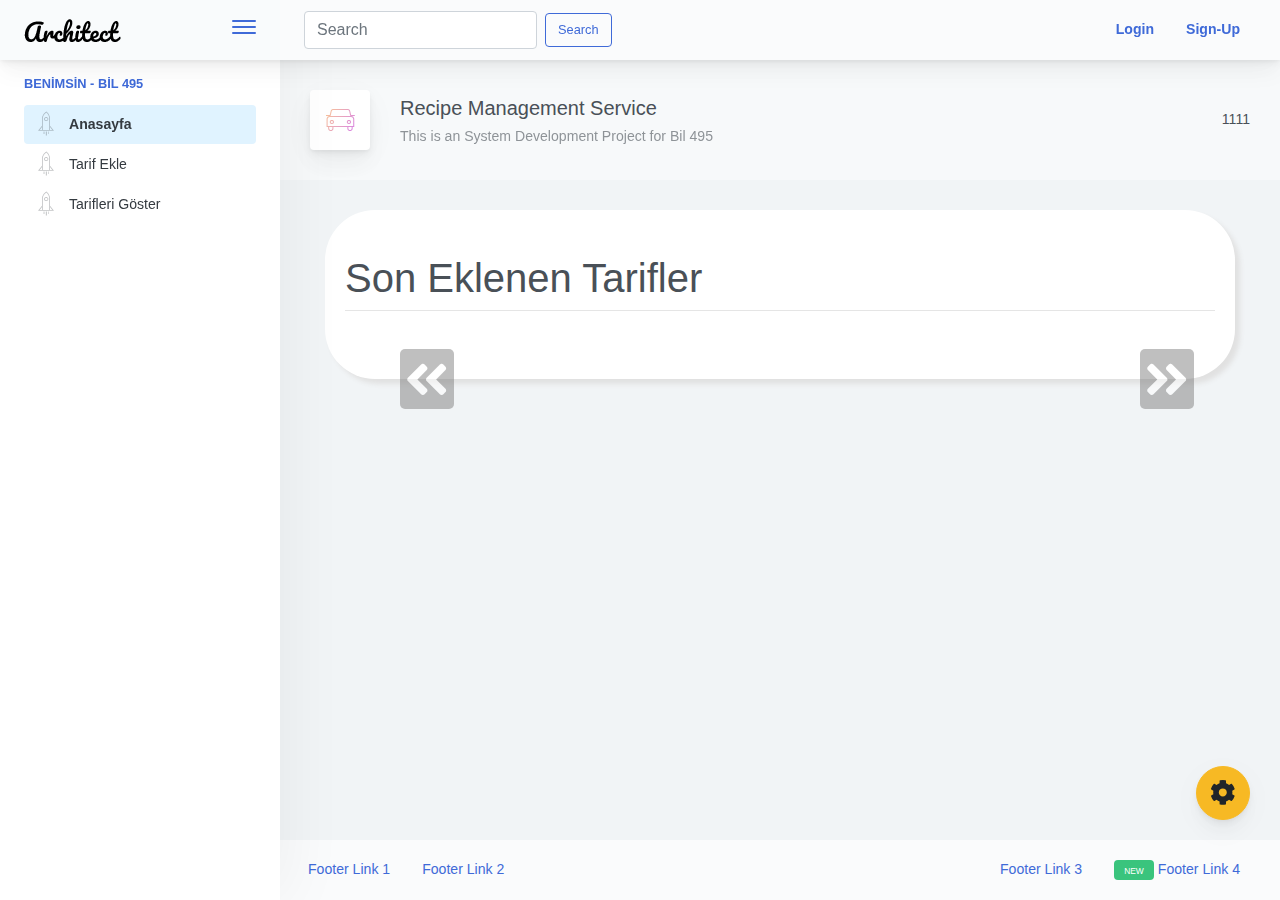
==== index.html @ b876e761 "maps script removed from all pages and user.html added" ====
<!doctype html>
<html lang="en">

<head>
    <meta charset="utf-8">
    <meta http-equiv="X-UA-Compatible" content="IE=edge">
    <meta http-equiv="Content-Language" content="en">
    <meta http-equiv="Content-Type" content="text/html; charset=utf-8" />
    <title>Recipe Management Service</title>
    <meta name="viewport" content="width=device-width, initial-scale=1, maximum-scale=1, user-scalable=no, shrink-to-fit=no" />
    <meta name="description" content="This is a Bil 495 Project which is about Recipe Management Service.">
    <meta name="msapplication-tap-highlight" content="no">
    <!--
    =========================================================
    * ArchitectUI HTML Theme Dashboard - v1.0.0
    =========================================================
    * Product Page: https://dashboardpack.com
    * Copyright 2019 DashboardPack (https://dashboardpack.com)
    * Licensed under MIT (https://github.com/DashboardPack/architectui-html-theme-free/blob/master/LICENSE)
    =========================================================
    * The above copyright notice and this permission notice shall be included in all copies or substantial portions of the Software.
    -->
    <link href="./main.css" rel="stylesheet">
</head>

<style>
    .carousel-control-next-icon, .carousel-control-prev-icon {
        background: none !important;
    }

    .carousel-control-next-icon > i, .carousel-control-prev-icon > i {
        font-size: 50px;
        color: white;
        background-color: gray;
        padding: 5px;
        border-radius: 5px;
    }
    .carousel-caption > p {
        white-space: nowrap;
        overflow: hidden;
        text-overflow: ellipsis;
    }
</style>

<body>
<div class="app-container app-theme-white body-tabs-shadow fixed-sidebar fixed-header">
    <div class="app-header header-shadow">
        <div class="app-header__logo">
            <div class="logo-src"></div>
            <div class="header__pane ml-auto">
                <div>
                    <button type="button" class="hamburger close-sidebar-btn hamburger--elastic" data-class="closed-sidebar">
                            <span class="hamburger-box">
                                <span class="hamburger-inner"></span>
                            </span>
                    </button>
                </div>
            </div>
        </div>
        <div class="app-header__mobile-menu">
            <div>
                <button type="button" class="hamburger hamburger--elastic mobile-toggle-nav">
                        <span class="hamburger-box">
                            <span class="hamburger-inner"></span>
                        </span>
                </button>
            </div>
        </div>
        <div class="app-header__menu">
                <span>
                    <button type="button" class="btn-icon btn-icon-only btn btn-primary btn-sm mobile-toggle-header-nav">
                        <span class="btn-icon-wrapper">
                            <i class="fa fa-ellipsis-v fa-w-6"></i>
                        </span>
                </button>
                </span>
        </div>
        <div class="app-header__content">
            <div class="app-header-left">
                <form id="searchForm" class="form-inline my-2 my-lg-0">
                    <input id="searchKeyword" class="form-control mr-sm-2" type="search" placeholder="Search" aria-label="Search">
                    <button class="btn btn-outline-primary my-2 my-sm-0">Search</button>
                </form>
            </div>
            <div class="app-header-right">
                <div class="header-btn-lg pr-0">
                    <div class="widget-content p-0">
                        <div class="widget-content-wrapper">
                            <div class="widget-content-left">
                                <a class="nav-link" href="login.html">Login</a>
                            </div>
                            <div class="widget-content-left">
                                <a class="nav-link" href="signup.html">Sign-Up</a>
                            </div>
                        </div>
                    </div>
                </div>
            </div>
        </div>
    </div>
    <div class="ui-theme-settings">
        <button type="button" id="TooltipDemo" class="btn-open-options btn btn-warning">
            <i class="fa fa-cog fa-w-16 fa-spin fa-2x"></i>
        </button>
        <div class="theme-settings__inner">
            <div class="scrollbar-container">
                <div class="theme-settings__options-wrapper">
                    <h3 class="themeoptions-heading">Layout Options
                    </h3>
                    <div class="p-3">
                        <ul class="list-group">
                            <li class="list-group-item">
                                <div class="widget-content p-0">
                                    <div class="widget-content-wrapper">
                                        <div class="widget-content-left mr-3">
                                            <div class="switch has-switch switch-container-class" data-class="fixed-header">
                                                <div class="switch-animate switch-on">
                                                    <input type="checkbox" checked data-toggle="toggle" data-onstyle="success">
                                                </div>
                                            </div>
                                        </div>
                                        <div class="widget-content-left">
                                            <div class="widget-heading">Fixed Header
                                            </div>
                                            <div class="widget-subheading">Makes the header top fixed, always visible!
                                            </div>
                                        </div>
                                    </div>
                                </div>
                            </li>
                            <li class="list-group-item">
                                <div class="widget-content p-0">
                                    <div class="widget-content-wrapper">
                                        <div class="widget-content-left mr-3">
                                            <div class="switch has-switch switch-container-class" data-class="fixed-sidebar">
                                                <div class="switch-animate switch-on">
                                                    <input type="checkbox" checked data-toggle="toggle" data-onstyle="success">
                                                </div>
                                            </div>
                                        </div>
                                        <div class="widget-content-left">
                                            <div class="widget-heading">Fixed Sidebar
                                            </div>
                                            <div class="widget-subheading">Makes the sidebar left fixed, always visible!
                                            </div>
                                        </div>
                                    </div>
                                </div>
                            </li>
                            <li class="list-group-item">
                                <div class="widget-content p-0">
                                    <div class="widget-content-wrapper">
                                        <div class="widget-content-left mr-3">
                                            <div class="switch has-switch switch-container-class" data-class="fixed-footer">
                                                <div class="switch-animate switch-off">
                                                    <input type="checkbox" data-toggle="toggle" data-onstyle="success">
                                                </div>
                                            </div>
                                        </div>
                                        <div class="widget-content-left">
                                            <div class="widget-heading">Fixed Footer
                                            </div>
                                            <div class="widget-subheading">Makes the app footer bottom fixed, always visible!
                                            </div>
                                        </div>
                                    </div>
                                </div>
                            </li>
                        </ul>
                    </div>
                    <h3 class="themeoptions-heading">
                        <div>
                            Header Options
                        </div>
                        <button type="button" class="btn-pill btn-shadow btn-wide ml-auto btn btn-focus btn-sm switch-header-cs-class" data-class="">
                            Restore Default
                        </button>
                    </h3>
                    <div class="p-3">
                        <ul class="list-group">
                            <li class="list-group-item">
                                <h5 class="pb-2">Choose Color Scheme
                                </h5>
                                <div class="theme-settings-swatches">
                                    <div class="swatch-holder bg-primary switch-header-cs-class" data-class="bg-primary header-text-light">
                                    </div>
                                    <div class="swatch-holder bg-secondary switch-header-cs-class" data-class="bg-secondary header-text-light">
                                    </div>
                                    <div class="swatch-holder bg-success switch-header-cs-class" data-class="bg-success header-text-dark">
                                    </div>
                                    <div class="swatch-holder bg-info switch-header-cs-class" data-class="bg-info header-text-dark">
                                    </div>
                                    <div class="swatch-holder bg-warning switch-header-cs-class" data-class="bg-warning header-text-dark">
                                    </div>
                                    <div class="swatch-holder bg-danger switch-header-cs-class" data-class="bg-danger header-text-light">
                                    </div>
                                    <div class="swatch-holder bg-light switch-header-cs-class" data-class="bg-light header-text-dark">
                                    </div>
                                    <div class="swatch-holder bg-dark switch-header-cs-class" data-class="bg-dark header-text-light">
                                    </div>
                                    <div class="swatch-holder bg-focus switch-header-cs-class" data-class="bg-focus header-text-light">
                                    </div>
                                    <div class="swatch-holder bg-alternate switch-header-cs-class" data-class="bg-alternate header-text-light">
                                    </div>
                                    <div class="divider">
                                    </div>
                                    <div class="swatch-holder bg-vicious-stance switch-header-cs-class" data-class="bg-vicious-stance header-text-light">
                                    </div>
                                    <div class="swatch-holder bg-midnight-bloom switch-header-cs-class" data-class="bg-midnight-bloom header-text-light">
                                    </div>
                                    <div class="swatch-holder bg-night-sky switch-header-cs-class" data-class="bg-night-sky header-text-light">
                                    </div>
                                    <div class="swatch-holder bg-slick-carbon switch-header-cs-class" data-class="bg-slick-carbon header-text-light">
                                    </div>
                                    <div class="swatch-holder bg-asteroid switch-header-cs-class" data-class="bg-asteroid header-text-light">
                                    </div>
                                    <div class="swatch-holder bg-royal switch-header-cs-class" data-class="bg-royal header-text-light">
                                    </div>
                                    <div class="swatch-holder bg-warm-flame switch-header-cs-class" data-class="bg-warm-flame header-text-dark">
                                    </div>
                                    <div class="swatch-holder bg-night-fade switch-header-cs-class" data-class="bg-night-fade header-text-dark">
                                    </div>
                                    <div class="swatch-holder bg-sunny-morning switch-header-cs-class" data-class="bg-sunny-morning header-text-dark">
                                    </div>
                                    <div class="swatch-holder bg-tempting-azure switch-header-cs-class" data-class="bg-tempting-azure header-text-dark">
                                    </div>
                                    <div class="swatch-holder bg-amy-crisp switch-header-cs-class" data-class="bg-amy-crisp header-text-dark">
                                    </div>
                                    <div class="swatch-holder bg-heavy-rain switch-header-cs-class" data-class="bg-heavy-rain header-text-dark">
                                    </div>
                                    <div class="swatch-holder bg-mean-fruit switch-header-cs-class" data-class="bg-mean-fruit header-text-dark">
                                    </div>
                                    <div class="swatch-holder bg-malibu-beach switch-header-cs-class" data-class="bg-malibu-beach header-text-light">
                                    </div>
                                    <div class="swatch-holder bg-deep-blue switch-header-cs-class" data-class="bg-deep-blue header-text-dark">
                                    </div>
                                    <div class="swatch-holder bg-ripe-malin switch-header-cs-class" data-class="bg-ripe-malin header-text-light">
                                    </div>
                                    <div class="swatch-holder bg-arielle-smile switch-header-cs-class" data-class="bg-arielle-smile header-text-light">
                                    </div>
                                    <div class="swatch-holder bg-plum-plate switch-header-cs-class" data-class="bg-plum-plate header-text-light">
                                    </div>
                                    <div class="swatch-holder bg-happy-fisher switch-header-cs-class" data-class="bg-happy-fisher header-text-dark">
                                    </div>
                                    <div class="swatch-holder bg-happy-itmeo switch-header-cs-class" data-class="bg-happy-itmeo header-text-light">
                                    </div>
                                    <div class="swatch-holder bg-mixed-hopes switch-header-cs-class" data-class="bg-mixed-hopes header-text-light">
                                    </div>
                                    <div class="swatch-holder bg-strong-bliss switch-header-cs-class" data-class="bg-strong-bliss header-text-light">
                                    </div>
                                    <div class="swatch-holder bg-grow-early switch-header-cs-class" data-class="bg-grow-early header-text-light">
                                    </div>
                                    <div class="swatch-holder bg-love-kiss switch-header-cs-class" data-class="bg-love-kiss header-text-light">
                                    </div>
                                    <div class="swatch-holder bg-premium-dark switch-header-cs-class" data-class="bg-premium-dark header-text-light">
                                    </div>
                                    <div class="swatch-holder bg-happy-green switch-header-cs-class" data-class="bg-happy-green header-text-light">
                                    </div>
                                </div>
                            </li>
                        </ul>
                    </div>
                    <h3 class="themeoptions-heading">
                        <div>Sidebar Options</div>
                        <button type="button" class="btn-pill btn-shadow btn-wide ml-auto btn btn-focus btn-sm switch-sidebar-cs-class" data-class="">
                            Restore Default
                        </button>
                    </h3>
                    <div class="p-3">
                        <ul class="list-group">
                            <li class="list-group-item">
                                <h5 class="pb-2">Choose Color Scheme
                                </h5>
                                <div class="theme-settings-swatches">
                                    <div class="swatch-holder bg-primary switch-sidebar-cs-class" data-class="bg-primary sidebar-text-light">
                                    </div>
                                    <div class="swatch-holder bg-secondary switch-sidebar-cs-class" data-class="bg-secondary sidebar-text-light">
                                    </div>
                                    <div class="swatch-holder bg-success switch-sidebar-cs-class" data-class="bg-success sidebar-text-dark">
                                    </div>
                                    <div class="swatch-holder bg-info switch-sidebar-cs-class" data-class="bg-info sidebar-text-dark">
                                    </div>
                                    <div class="swatch-holder bg-warning switch-sidebar-cs-class" data-class="bg-warning sidebar-text-dark">
                                    </div>
                                    <div class="swatch-holder bg-danger switch-sidebar-cs-class" data-class="bg-danger sidebar-text-light">
                                    </div>
                                    <div class="swatch-holder bg-light switch-sidebar-cs-class" data-class="bg-light sidebar-text-dark">
                                    </div>
                                    <div class="swatch-holder bg-dark switch-sidebar-cs-class" data-class="bg-dark sidebar-text-light">
                                    </div>
                                    <div class="swatch-holder bg-focus switch-sidebar-cs-class" data-class="bg-focus sidebar-text-light">
                                    </div>
                                    <div class="swatch-holder bg-alternate switch-sidebar-cs-class" data-class="bg-alternate sidebar-text-light">
                                    </div>
                                    <div class="divider">
                                    </div>
                                    <div class="swatch-holder bg-vicious-stance switch-sidebar-cs-class" data-class="bg-vicious-stance sidebar-text-light">
                                    </div>
                                    <div class="swatch-holder bg-midnight-bloom switch-sidebar-cs-class" data-class="bg-midnight-bloom sidebar-text-light">
                                    </div>
                                    <div class="swatch-holder bg-night-sky switch-sidebar-cs-class" data-class="bg-night-sky sidebar-text-light">
                                    </div>
                                    <div class="swatch-holder bg-slick-carbon switch-sidebar-cs-class" data-class="bg-slick-carbon sidebar-text-light">
                                    </div>
                                    <div class="swatch-holder bg-asteroid switch-sidebar-cs-class" data-class="bg-asteroid sidebar-text-light">
                                    </div>
                                    <div class="swatch-holder bg-royal switch-sidebar-cs-class" data-class="bg-royal sidebar-text-light">
                                    </div>
                                    <div class="swatch-holder bg-warm-flame switch-sidebar-cs-class" data-class="bg-warm-flame sidebar-text-dark">
                                    </div>
                                    <div class="swatch-holder bg-night-fade switch-sidebar-cs-class" data-class="bg-night-fade sidebar-text-dark">
                                    </div>
                                    <div class="swatch-holder bg-sunny-morning switch-sidebar-cs-class" data-class="bg-sunny-morning sidebar-text-dark">
                                    </div>
                                    <div class="swatch-holder bg-tempting-azure switch-sidebar-cs-class" data-class="bg-tempting-azure sidebar-text-dark">
                                    </div>
                                    <div class="swatch-holder bg-amy-crisp switch-sidebar-cs-class" data-class="bg-amy-crisp sidebar-text-dark">
                                    </div>
                                    <div class="swatch-holder bg-heavy-rain switch-sidebar-cs-class" data-class="bg-heavy-rain sidebar-text-dark">
                                    </div>
                                    <div class="swatch-holder bg-mean-fruit switch-sidebar-cs-class" data-class="bg-mean-fruit sidebar-text-dark">
                                    </div>
                                    <div class="swatch-holder bg-malibu-beach switch-sidebar-cs-class" data-class="bg-malibu-beach sidebar-text-light">
                                    </div>
                                    <div class="swatch-holder bg-deep-blue switch-sidebar-cs-class" data-class="bg-deep-blue sidebar-text-dark">
                                    </div>
                                    <div class="swatch-holder bg-ripe-malin switch-sidebar-cs-class" data-class="bg-ripe-malin sidebar-text-light">
                                    </div>
                                    <div class="swatch-holder bg-arielle-smile switch-sidebar-cs-class" data-class="bg-arielle-smile sidebar-text-light">
                                    </div>
                                    <div class="swatch-holder bg-plum-plate switch-sidebar-cs-class" data-class="bg-plum-plate sidebar-text-light">
                                    </div>
                                    <div class="swatch-holder bg-happy-fisher switch-sidebar-cs-class" data-class="bg-happy-fisher sidebar-text-dark">
                                    </div>
                                    <div class="swatch-holder bg-happy-itmeo switch-sidebar-cs-class" data-class="bg-happy-itmeo sidebar-text-light">
                                    </div>
                                    <div class="swatch-holder bg-mixed-hopes switch-sidebar-cs-class" data-class="bg-mixed-hopes sidebar-text-light">
                                    </div>
                                    <div class="swatch-holder bg-strong-bliss switch-sidebar-cs-class" data-class="bg-strong-bliss sidebar-text-light">
                                    </div>
                                    <div class="swatch-holder bg-grow-early switch-sidebar-cs-class" data-class="bg-grow-early sidebar-text-light">
                                    </div>
                                    <div class="swatch-holder bg-love-kiss switch-sidebar-cs-class" data-class="bg-love-kiss sidebar-text-light">
                                    </div>
                                    <div class="swatch-holder bg-premium-dark switch-sidebar-cs-class" data-class="bg-premium-dark sidebar-text-light">
                                    </div>
                                    <div class="swatch-holder bg-happy-green switch-sidebar-cs-class" data-class="bg-happy-green sidebar-text-light">
                                    </div>
                                </div>
                            </li>
                        </ul>
                    </div>
                    <h3 class="themeoptions-heading">
                        <div>Main Content Options</div>
                        <button type="button" class="btn-pill btn-shadow btn-wide ml-auto active btn btn-focus btn-sm">Restore Default
                        </button>
                    </h3>
                    <div class="p-3">
                        <ul class="list-group">
                            <li class="list-group-item">
                                <h5 class="pb-2">Page Section Tabs
                                </h5>
                                <div class="theme-settings-swatches">
                                    <div role="group" class="mt-2 btn-group">
                                        <button type="button" class="btn-wide btn-shadow btn-primary btn btn-secondary switch-theme-class" data-class="body-tabs-line">
                                            Line
                                        </button>
                                        <button type="button" class="btn-wide btn-shadow btn-primary active btn btn-secondary switch-theme-class" data-class="body-tabs-shadow">
                                            Shadow
                                        </button>
                                    </div>
                                </div>
                            </li>
                        </ul>
                    </div>
                </div>
            </div>
        </div>
    </div>
    <div class="app-main">
        <div class="app-sidebar sidebar-shadow">
            <div class="app-header__logo">
                <div class="logo-src"></div>
                <div class="header__pane ml-auto">
                    <div>
                        <button type="button" class="hamburger close-sidebar-btn hamburger--elastic" data-class="closed-sidebar">
                                <span class="hamburger-box">
                                        <span class="hamburger-inner"></span>
                                </span>
                        </button>
                    </div>
                </div>
            </div>
            <div class="app-header__mobile-menu">
                <div>
                    <button type="button" class="hamburger hamburger--elastic mobile-toggle-nav">
                            <span class="hamburger-box">
                                    <span class="hamburger-inner"></span>
                            </span>
                    </button>
                </div>
            </div>
            <div class="app-header__menu">
                    <span>
                            <button type="button" class="btn-icon btn-icon-only btn btn-primary btn-sm mobile-toggle-header-nav">
                                <span class="btn-icon-wrapper">
                                    <i class="fa fa-ellipsis-v fa-w-6"></i>
                                </span>
                    </button>
                    </span>
            </div>
            <div class="scrollbar-sidebar">
                <div class="app-sidebar__inner">
                    <ul class="vertical-nav-menu">
                        <li class="app-sidebar__heading">BENİMSİN - BİL 495</li>
                        <li>
                            <a href="index.html" class="mm-active">
                                <i class="metismenu-icon pe-7s-rocket"></i> Anasayfa
                            </a>
                        </li>
                        <li>
                            <a href="addRecipe.html">
                                <i class="metismenu-icon pe-7s-rocket"></i> Tarif Ekle
                            </a>
                        </li>
                        <li>
                            <a href="getRecipes.html">
                                <i class="metismenu-icon pe-7s-rocket"></i> Tarifleri Göster
                            </a>
                        </li>
                    </ul>
                </div>
            </div>
        </div>
        <div class="app-main__outer">
            <div class="app-main__inner">
                <div class="app-page-title">
                    <div class="page-title-wrapper">
                        <div class="page-title-heading">
                            <div class="page-title-icon">
                                <i class="pe-7s-car icon-gradient bg-mean-fruit">
                                </i>
                            </div>
                            <div>Recipe Management Service
                                <div class="page-title-subheading">This is an System Development Project for Bil 495
                                </div>
                            </div>
                        </div>
                        <div class="page-title-actions">
                            1111
                        </div>
                    </div>
                </div>
                <div class="container">
                    <div class="main-card mb-3 card" style="border-radius: 50px;  box-shadow: 5px 5px 5px #e1e1e1;">
                        <div class="card-body"><h5 class="card-title"></h5>
                            <h1 class="font-weight-light text-center text-lg-left mt-4 mb-0">Son Eklenen Tarifler</h1>
                            <hr class="mt-2 mb-5">

                            <div id="carouselExampleIndicators" class="carousel slide" data-ride="carousel">
                                <ol class="carousel-indicators" id="listElement">
                                    <!-- -->
                                </ol>
                                <div class="carousel-inner" style="border-radius: 10px" id="itemBody">


                                </div>
                                <a class="carousel-control-prev" href="#carouselExampleIndicators" role="button" data-slide="prev">
                                    <span class="carousel-control-prev-icon" aria-hidden="true"><i class="fa fa-angle-double-left" aria-hidden="true"></i></span>
                                    <span class="sr-only">Previous</span>
                                </a>
                                <a class="carousel-control-next" href="#carouselExampleIndicators" role="button" data-slide="next">
                                    <span class="carousel-control-next-icon" aria-hidden="true"><i class="fa fa-angle-double-right" aria-hidden="true"></i></span>
                                    <span class="sr-only">Next</span>
                                </a>
                            </div>
                        </div>
                    </div>
                </div>
            </div>
            <div class="app-wrapper-footer">
                <div class="app-footer">
                    <div class="app-footer__inner">
                        <div class="app-footer-left">
                            <ul class="nav">
                                <li class="nav-item">
                                    <a href="javascript:void(0);" class="nav-link">
                                        Footer Link 1
                                    </a>
                                </li>
                                <li class="nav-item">
                                    <a href="javascript:void(0);" class="nav-link">
                                        Footer Link 2
                                    </a>
                                </li>
                            </ul>
                        </div>
                        <div class="app-footer-right">
                            <ul class="nav">
                                <li class="nav-item">
                                    <a href="javascript:void(0);" class="nav-link">
                                        Footer Link 3
                                    </a>
                                </li>
                                <li class="nav-item">
                                    <a href="javascript:void(0);" class="nav-link">
                                        <div class="badge badge-success mr-1 ml-0">
                                            <small>NEW</small>
                                        </div>
                                        Footer Link 4
                                    </a>
                                </li>
                            </ul>
                        </div>
                    </div>
                </div>
            </div>
        </div>
    </div>
</div>
<script type="text/javascript" src="./assets/scripts/main.js"></script>
<script src="https://ajax.googleapis.com/ajax/libs/jquery/3.4.1/jquery.min.js"></script>
<script>

    $( document ).ready(function() {
        //alert("Ready!");
        var settings = {
            "async": true,
            "crossDomain": true,
            "url": "https://recipe-management-service.herokuapp.com/getRecipes",
            "method": "GET",
            "headers": {}
        }
        $.ajax(settings).done(function (data) {
            console.log(data);
            var itemList = document.getElementById("listElement");
            var itemListHtml = "";
            var itemBody = document.getElementById("itemBody");
            var itemBodyHtml = "";
            var i;
            var count = 1;
            for(i = data.length-1; i >= 0; i--) {
                var urlParam = "recipe.html?id=" + data[i].id;
                var recipePhotoLink;
                for(var j = 0; j < data[i]["photos"].length; j++) {
                    recipePhotoLink = data[i]["photos"][0].photoLink;
                }
                if(i == data.length-1) {
                    itemListHtml += "<li data-target=\"#carouselExampleIndicators\" data-slide-to=\"0\" class=\"active\"></li>";
                    itemBodyHtml += "<div class=\"carousel-item active\">" + "<a href=" + urlParam + "> <img class=\"d-block w-100\" src=\"" + recipePhotoLink + "\" alt=\"First slide\" style=\"max-width: 100%; height: 500px; margin: auto;\"> </a>" + "<div class=\"carousel-caption d-none d-md-block\">" + "<h5>" + data[i].name + "</h5>" + "<p>" + data[i].details + "</p>" + "</div></div>";
                }else {
                    itemListHtml += "<li data-target=\"#carouselExampleIndicators\" data-slide-to=\"" + count + "\"></li>";

                    itemBodyHtml += "<div class=\"carousel-item\">" + "<a href=" + urlParam + "> <img class=\"d-block w-100\" src=\"" + recipePhotoLink + "\" alt=\"First slide\" style=\"max-width: 100%; height: 500px; margin: auto;\"> </a>" + "<div class=\"carousel-caption d-none d-md-block\">" + "<h5>" + data[i].name + "</h5>" + "<p>" + data[i].details + "</p>" + "</div></div>";
                    count += 1;
                }
            }
            //alert(itemBodyHtml);
            itemList.innerHTML = itemListHtml;
            itemBody.innerHTML = itemBodyHtml;
        });
    });

    $(function() {
        $("#searchForm").on("submit",function(e){
            var keyword = document.getElementById("searchKeyword").value;
            console.log("keyword: " + keyword );
            var keywordLink = "search.html?keyword=" + keyword;
            window.location.href = keywordLink;
            e.preventDefault();
        });
    });


</script>
</body>

</html>
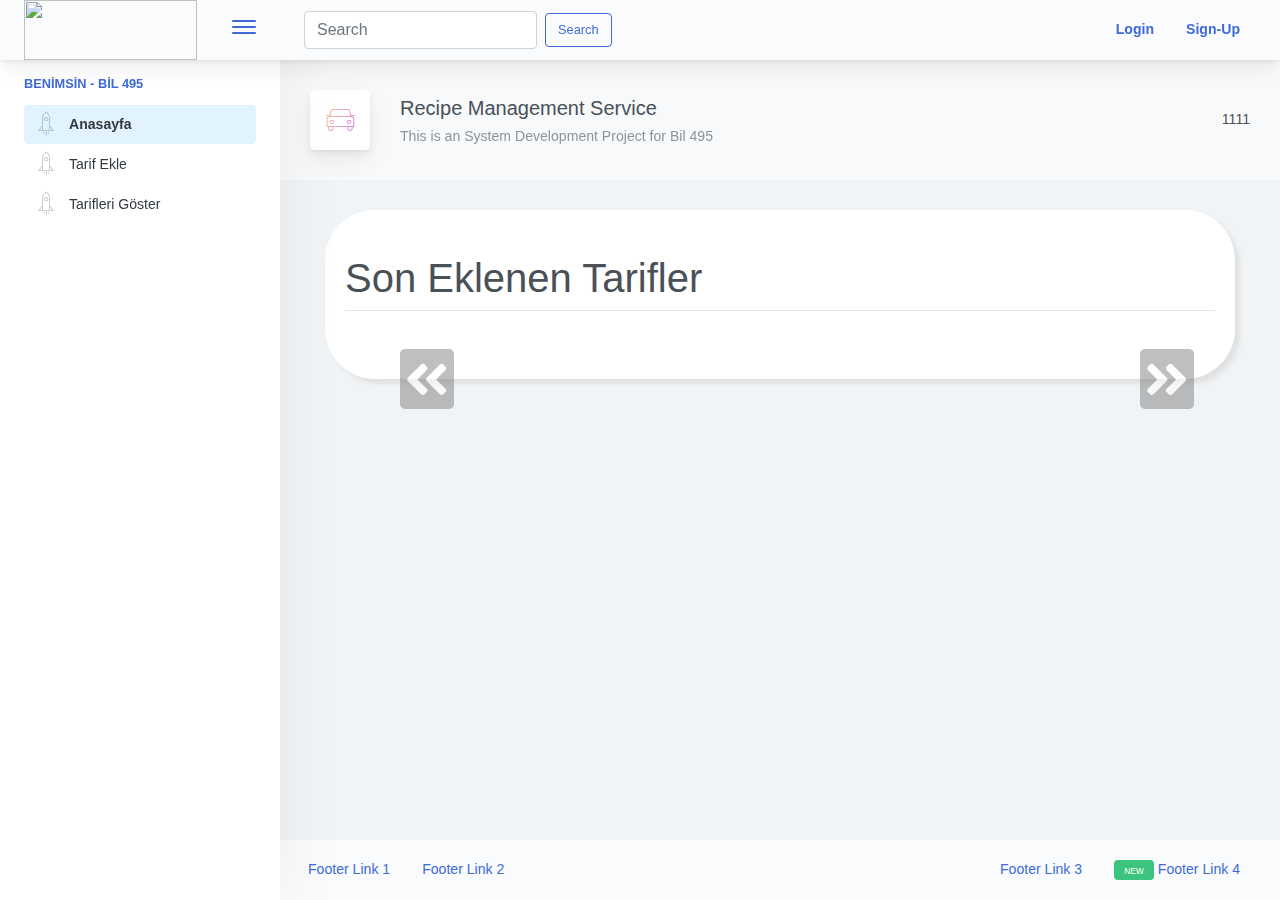
==== commit 5f4cf496: "logo added and theme setting removed" ====
--- a/index.html
+++ b/index.html
@@ -46,7 +46,9 @@
 <div class="app-container app-theme-white body-tabs-shadow fixed-sidebar fixed-header">
     <div class="app-header header-shadow">
         <div class="app-header__logo">
-            <div class="logo-src"></div>
+
+            <img style="margin-right: 15%; height: 100%; width: 100%; object-fit: contain" src="assets/images/logo2.jpg">
+
             <div class="header__pane ml-auto">
                 <div>
                     <button type="button" class="hamburger close-sidebar-btn hamburger--elastic" data-class="closed-sidebar">
@@ -85,302 +87,19 @@
             <div class="app-header-right">
                 <div class="header-btn-lg pr-0">
                     <div class="widget-content p-0">
-                        <div class="widget-content-wrapper">
-                            <div class="widget-content-left">
-                                <a class="nav-link" href="login.html">Login</a>
-                            </div>
-                            <div class="widget-content-left">
-                                <a class="nav-link" href="signup.html">Sign-Up</a>
-                            </div>
+                        <div id="loginBar" class="widget-content-wrapper">
+
                         </div>
                     </div>
                 </div>
             </div>
         </div>
     </div>
-    <div class="ui-theme-settings">
-        <button type="button" id="TooltipDemo" class="btn-open-options btn btn-warning">
-            <i class="fa fa-cog fa-w-16 fa-spin fa-2x"></i>
-        </button>
-        <div class="theme-settings__inner">
-            <div class="scrollbar-container">
-                <div class="theme-settings__options-wrapper">
-                    <h3 class="themeoptions-heading">Layout Options
-                    </h3>
-                    <div class="p-3">
-                        <ul class="list-group">
-                            <li class="list-group-item">
-                                <div class="widget-content p-0">
-                                    <div class="widget-content-wrapper">
-                                        <div class="widget-content-left mr-3">
-                                            <div class="switch has-switch switch-container-class" data-class="fixed-header">
-                                                <div class="switch-animate switch-on">
-                                                    <input type="checkbox" checked data-toggle="toggle" data-onstyle="success">
-                                                </div>
-                                            </div>
-                                        </div>
-                                        <div class="widget-content-left">
-                                            <div class="widget-heading">Fixed Header
-                                            </div>
-                                            <div class="widget-subheading">Makes the header top fixed, always visible!
-                                            </div>
-                                        </div>
-                                    </div>
-                                </div>
-                            </li>
-                            <li class="list-group-item">
-                                <div class="widget-content p-0">
-                                    <div class="widget-content-wrapper">
-                                        <div class="widget-content-left mr-3">
-                                            <div class="switch has-switch switch-container-class" data-class="fixed-sidebar">
-                                                <div class="switch-animate switch-on">
-                                                    <input type="checkbox" checked data-toggle="toggle" data-onstyle="success">
-                                                </div>
-                                            </div>
-                                        </div>
-                                        <div class="widget-content-left">
-                                            <div class="widget-heading">Fixed Sidebar
-                                            </div>
-                                            <div class="widget-subheading">Makes the sidebar left fixed, always visible!
-                                            </div>
-                                        </div>
-                                    </div>
-                                </div>
-                            </li>
-                            <li class="list-group-item">
-                                <div class="widget-content p-0">
-                                    <div class="widget-content-wrapper">
-                                        <div class="widget-content-left mr-3">
-                                            <div class="switch has-switch switch-container-class" data-class="fixed-footer">
-                                                <div class="switch-animate switch-off">
-                                                    <input type="checkbox" data-toggle="toggle" data-onstyle="success">
-                                                </div>
-                                            </div>
-                                        </div>
-                                        <div class="widget-content-left">
-                                            <div class="widget-heading">Fixed Footer
-                                            </div>
-                                            <div class="widget-subheading">Makes the app footer bottom fixed, always visible!
-                                            </div>
-                                        </div>
-                                    </div>
-                                </div>
-                            </li>
-                        </ul>
-                    </div>
-                    <h3 class="themeoptions-heading">
-                        <div>
-                            Header Options
-                        </div>
-                        <button type="button" class="btn-pill btn-shadow btn-wide ml-auto btn btn-focus btn-sm switch-header-cs-class" data-class="">
-                            Restore Default
-                        </button>
-                    </h3>
-                    <div class="p-3">
-                        <ul class="list-group">
-                            <li class="list-group-item">
-                                <h5 class="pb-2">Choose Color Scheme
-                                </h5>
-                                <div class="theme-settings-swatches">
-                                    <div class="swatch-holder bg-primary switch-header-cs-class" data-class="bg-primary header-text-light">
-                                    </div>
-                                    <div class="swatch-holder bg-secondary switch-header-cs-class" data-class="bg-secondary header-text-light">
-                                    </div>
-                                    <div class="swatch-holder bg-success switch-header-cs-class" data-class="bg-success header-text-dark">
-                                    </div>
-                                    <div class="swatch-holder bg-info switch-header-cs-class" data-class="bg-info header-text-dark">
-                                    </div>
-                                    <div class="swatch-holder bg-warning switch-header-cs-class" data-class="bg-warning header-text-dark">
-                                    </div>
-                                    <div class="swatch-holder bg-danger switch-header-cs-class" data-class="bg-danger header-text-light">
-                                    </div>
-                                    <div class="swatch-holder bg-light switch-header-cs-class" data-class="bg-light header-text-dark">
-                                    </div>
-                                    <div class="swatch-holder bg-dark switch-header-cs-class" data-class="bg-dark header-text-light">
-                                    </div>
-                                    <div class="swatch-holder bg-focus switch-header-cs-class" data-class="bg-focus header-text-light">
-                                    </div>
-                                    <div class="swatch-holder bg-alternate switch-header-cs-class" data-class="bg-alternate header-text-light">
-                                    </div>
-                                    <div class="divider">
-                                    </div>
-                                    <div class="swatch-holder bg-vicious-stance switch-header-cs-class" data-class="bg-vicious-stance header-text-light">
-                                    </div>
-                                    <div class="swatch-holder bg-midnight-bloom switch-header-cs-class" data-class="bg-midnight-bloom header-text-light">
-                                    </div>
-                                    <div class="swatch-holder bg-night-sky switch-header-cs-class" data-class="bg-night-sky header-text-light">
-                                    </div>
-                                    <div class="swatch-holder bg-slick-carbon switch-header-cs-class" data-class="bg-slick-carbon header-text-light">
-                                    </div>
-                                    <div class="swatch-holder bg-asteroid switch-header-cs-class" data-class="bg-asteroid header-text-light">
-                                    </div>
-                                    <div class="swatch-holder bg-royal switch-header-cs-class" data-class="bg-royal header-text-light">
-                                    </div>
-                                    <div class="swatch-holder bg-warm-flame switch-header-cs-class" data-class="bg-warm-flame header-text-dark">
-                                    </div>
-                                    <div class="swatch-holder bg-night-fade switch-header-cs-class" data-class="bg-night-fade header-text-dark">
-                                    </div>
-                                    <div class="swatch-holder bg-sunny-morning switch-header-cs-class" data-class="bg-sunny-morning header-text-dark">
-                                    </div>
-                                    <div class="swatch-holder bg-tempting-azure switch-header-cs-class" data-class="bg-tempting-azure header-text-dark">
-                                    </div>
-                                    <div class="swatch-holder bg-amy-crisp switch-header-cs-class" data-class="bg-amy-crisp header-text-dark">
-                                    </div>
-                                    <div class="swatch-holder bg-heavy-rain switch-header-cs-class" data-class="bg-heavy-rain header-text-dark">
-                                    </div>
-                                    <div class="swatch-holder bg-mean-fruit switch-header-cs-class" data-class="bg-mean-fruit header-text-dark">
-                                    </div>
-                                    <div class="swatch-holder bg-malibu-beach switch-header-cs-class" data-class="bg-malibu-beach header-text-light">
-                                    </div>
-                                    <div class="swatch-holder bg-deep-blue switch-header-cs-class" data-class="bg-deep-blue header-text-dark">
-                                    </div>
-                                    <div class="swatch-holder bg-ripe-malin switch-header-cs-class" data-class="bg-ripe-malin header-text-light">
-                                    </div>
-                                    <div class="swatch-holder bg-arielle-smile switch-header-cs-class" data-class="bg-arielle-smile header-text-light">
-                                    </div>
-                                    <div class="swatch-holder bg-plum-plate switch-header-cs-class" data-class="bg-plum-plate header-text-light">
-                                    </div>
-                                    <div class="swatch-holder bg-happy-fisher switch-header-cs-class" data-class="bg-happy-fisher header-text-dark">
-                                    </div>
-                                    <div class="swatch-holder bg-happy-itmeo switch-header-cs-class" data-class="bg-happy-itmeo header-text-light">
-                                    </div>
-                                    <div class="swatch-holder bg-mixed-hopes switch-header-cs-class" data-class="bg-mixed-hopes header-text-light">
-                                    </div>
-                                    <div class="swatch-holder bg-strong-bliss switch-header-cs-class" data-class="bg-strong-bliss header-text-light">
-                                    </div>
-                                    <div class="swatch-holder bg-grow-early switch-header-cs-class" data-class="bg-grow-early header-text-light">
-                                    </div>
-                                    <div class="swatch-holder bg-love-kiss switch-header-cs-class" data-class="bg-love-kiss header-text-light">
-                                    </div>
-                                    <div class="swatch-holder bg-premium-dark switch-header-cs-class" data-class="bg-premium-dark header-text-light">
-                                    </div>
-                                    <div class="swatch-holder bg-happy-green switch-header-cs-class" data-class="bg-happy-green header-text-light">
-                                    </div>
-                                </div>
-                            </li>
-                        </ul>
-                    </div>
-                    <h3 class="themeoptions-heading">
-                        <div>Sidebar Options</div>
-                        <button type="button" class="btn-pill btn-shadow btn-wide ml-auto btn btn-focus btn-sm switch-sidebar-cs-class" data-class="">
-                            Restore Default
-                        </button>
-                    </h3>
-                    <div class="p-3">
-                        <ul class="list-group">
-                            <li class="list-group-item">
-                                <h5 class="pb-2">Choose Color Scheme
-                                </h5>
-                                <div class="theme-settings-swatches">
-                                    <div class="swatch-holder bg-primary switch-sidebar-cs-class" data-class="bg-primary sidebar-text-light">
-                                    </div>
-                                    <div class="swatch-holder bg-secondary switch-sidebar-cs-class" data-class="bg-secondary sidebar-text-light">
-                                    </div>
-                                    <div class="swatch-holder bg-success switch-sidebar-cs-class" data-class="bg-success sidebar-text-dark">
-                                    </div>
-                                    <div class="swatch-holder bg-info switch-sidebar-cs-class" data-class="bg-info sidebar-text-dark">
-                                    </div>
-                                    <div class="swatch-holder bg-warning switch-sidebar-cs-class" data-class="bg-warning sidebar-text-dark">
-                                    </div>
-                                    <div class="swatch-holder bg-danger switch-sidebar-cs-class" data-class="bg-danger sidebar-text-light">
-                                    </div>
-                                    <div class="swatch-holder bg-light switch-sidebar-cs-class" data-class="bg-light sidebar-text-dark">
-                                    </div>
-                                    <div class="swatch-holder bg-dark switch-sidebar-cs-class" data-class="bg-dark sidebar-text-light">
-                                    </div>
-                                    <div class="swatch-holder bg-focus switch-sidebar-cs-class" data-class="bg-focus sidebar-text-light">
-                                    </div>
-                                    <div class="swatch-holder bg-alternate switch-sidebar-cs-class" data-class="bg-alternate sidebar-text-light">
-                                    </div>
-                                    <div class="divider">
-                                    </div>
-                                    <div class="swatch-holder bg-vicious-stance switch-sidebar-cs-class" data-class="bg-vicious-stance sidebar-text-light">
-                                    </div>
-                                    <div class="swatch-holder bg-midnight-bloom switch-sidebar-cs-class" data-class="bg-midnight-bloom sidebar-text-light">
-                                    </div>
-                                    <div class="swatch-holder bg-night-sky switch-sidebar-cs-class" data-class="bg-night-sky sidebar-text-light">
-                                    </div>
-                                    <div class="swatch-holder bg-slick-carbon switch-sidebar-cs-class" data-class="bg-slick-carbon sidebar-text-light">
-                                    </div>
-                                    <div class="swatch-holder bg-asteroid switch-sidebar-cs-class" data-class="bg-asteroid sidebar-text-light">
-                                    </div>
-                                    <div class="swatch-holder bg-royal switch-sidebar-cs-class" data-class="bg-royal sidebar-text-light">
-                                    </div>
-                                    <div class="swatch-holder bg-warm-flame switch-sidebar-cs-class" data-class="bg-warm-flame sidebar-text-dark">
-                                    </div>
-                                    <div class="swatch-holder bg-night-fade switch-sidebar-cs-class" data-class="bg-night-fade sidebar-text-dark">
-                                    </div>
-                                    <div class="swatch-holder bg-sunny-morning switch-sidebar-cs-class" data-class="bg-sunny-morning sidebar-text-dark">
-                                    </div>
-                                    <div class="swatch-holder bg-tempting-azure switch-sidebar-cs-class" data-class="bg-tempting-azure sidebar-text-dark">
-                                    </div>
-                                    <div class="swatch-holder bg-amy-crisp switch-sidebar-cs-class" data-class="bg-amy-crisp sidebar-text-dark">
-                                    </div>
-                                    <div class="swatch-holder bg-heavy-rain switch-sidebar-cs-class" data-class="bg-heavy-rain sidebar-text-dark">
-                                    </div>
-                                    <div class="swatch-holder bg-mean-fruit switch-sidebar-cs-class" data-class="bg-mean-fruit sidebar-text-dark">
-                                    </div>
-                                    <div class="swatch-holder bg-malibu-beach switch-sidebar-cs-class" data-class="bg-malibu-beach sidebar-text-light">
-                                    </div>
-                                    <div class="swatch-holder bg-deep-blue switch-sidebar-cs-class" data-class="bg-deep-blue sidebar-text-dark">
-                                    </div>
-                                    <div class="swatch-holder bg-ripe-malin switch-sidebar-cs-class" data-class="bg-ripe-malin sidebar-text-light">
-                                    </div>
-                                    <div class="swatch-holder bg-arielle-smile switch-sidebar-cs-class" data-class="bg-arielle-smile sidebar-text-light">
-                                    </div>
-                                    <div class="swatch-holder bg-plum-plate switch-sidebar-cs-class" data-class="bg-plum-plate sidebar-text-light">
-                                    </div>
-                                    <div class="swatch-holder bg-happy-fisher switch-sidebar-cs-class" data-class="bg-happy-fisher sidebar-text-dark">
-                                    </div>
-                                    <div class="swatch-holder bg-happy-itmeo switch-sidebar-cs-class" data-class="bg-happy-itmeo sidebar-text-light">
-                                    </div>
-                                    <div class="swatch-holder bg-mixed-hopes switch-sidebar-cs-class" data-class="bg-mixed-hopes sidebar-text-light">
-                                    </div>
-                                    <div class="swatch-holder bg-strong-bliss switch-sidebar-cs-class" data-class="bg-strong-bliss sidebar-text-light">
-                                    </div>
-                                    <div class="swatch-holder bg-grow-early switch-sidebar-cs-class" data-class="bg-grow-early sidebar-text-light">
-                                    </div>
-                                    <div class="swatch-holder bg-love-kiss switch-sidebar-cs-class" data-class="bg-love-kiss sidebar-text-light">
-                                    </div>
-                                    <div class="swatch-holder bg-premium-dark switch-sidebar-cs-class" data-class="bg-premium-dark sidebar-text-light">
-                                    </div>
-                                    <div class="swatch-holder bg-happy-green switch-sidebar-cs-class" data-class="bg-happy-green sidebar-text-light">
-                                    </div>
-                                </div>
-                            </li>
-                        </ul>
-                    </div>
-                    <h3 class="themeoptions-heading">
-                        <div>Main Content Options</div>
-                        <button type="button" class="btn-pill btn-shadow btn-wide ml-auto active btn btn-focus btn-sm">Restore Default
-                        </button>
-                    </h3>
-                    <div class="p-3">
-                        <ul class="list-group">
-                            <li class="list-group-item">
-                                <h5 class="pb-2">Page Section Tabs
-                                </h5>
-                                <div class="theme-settings-swatches">
-                                    <div role="group" class="mt-2 btn-group">
-                                        <button type="button" class="btn-wide btn-shadow btn-primary btn btn-secondary switch-theme-class" data-class="body-tabs-line">
-                                            Line
-                                        </button>
-                                        <button type="button" class="btn-wide btn-shadow btn-primary active btn btn-secondary switch-theme-class" data-class="body-tabs-shadow">
-                                            Shadow
-                                        </button>
-                                    </div>
-                                </div>
-                            </li>
-                        </ul>
-                    </div>
-                </div>
-            </div>
-        </div>
-    </div>
+
     <div class="app-main">
         <div class="app-sidebar sidebar-shadow">
             <div class="app-header__logo">
-                <div class="logo-src"></div>
+                <img style="margin-right: 15%; height: 100%; width: 100%; object-fit: contain" src="assets/images/logo2.jpg">
                 <div class="header__pane ml-auto">
                     <div>
                         <button type="button" class="hamburger close-sidebar-btn hamburger--elastic" data-class="closed-sidebar">
@@ -522,6 +241,54 @@
 <script src="https://ajax.googleapis.com/ajax/libs/jquery/3.4.1/jquery.min.js"></script>
 <script>
 
+    $(document).ready(function () {
+        //loginBar
+        var cookies = document.cookie.split(";");
+        var username;
+        for (var i = 0; i < cookies.length; i++) {
+            if (cookies[i].includes("username")) {
+                var usernameCookie = cookies[i].split("=");
+                username = usernameCookie[1];
+            }
+        }
+        login_bar = document.getElementById("loginBar");
+        if( !(document.cookie.includes("jwt") && document.cookie.includes("username")) ) {
+            login_bar.innerHTML = "<div class=\"widget-content-left\">"
+                + "<a class=\"nav-link\" href=\"login.html\">Login</a>"
+                + "</div>"
+                + "<div class=\"widget-content-left\">"
+                + "<a class=\"nav-link\" href=\"signup.html\">Sign-Up</a>"
+                + "</div>";
+        }else {
+            login_bar.innerHTML = "<div class=\"header-btn-lg pr-0\">\n" +
+                "<div class=\"widget-content p-0\">\n" +
+                "<div class=\"widget-content-wrapper\">\n" +
+                "<div class=\"widget-content-left\">\n" +
+                "<div class=\"btn-group\">\n" +
+                "<a data-toggle=\"dropdown\" aria-haspopup=\"true\" aria-expanded=\"false\" class=\"p-0 btn\">\n" +
+                "<img width=\"42\" class=\"rounded-circle\" src=\"assets/images/avatars/noimage.jpg\" alt=\"\">\n" +
+                "<i class=\"fa fa-angle-down ml-2 opacity-8\"></i>\n" +
+                "</a>\n" +
+                "<div tabindex=\"-1\" role=\"menu\" aria-hidden=\"true\" class=\"dropdown-menu dropdown-menu-right\">\n" +
+                "<a type=\"button\" tabindex=\"0\" href=\"user.html\" class=\"dropdown-item\">User Account</a>\n" +
+                "<a type=\"button\" tabindex=\"0\" href=\"index.html\" onclick=\"removeCookies()\" class=\"dropdown-item\">Cıkış</a>\n" +
+                "</div>\n" +
+                "</div>\n" +
+                "</div>\n" +
+                "<div class=\"widget-content-left  ml-3 header-user-info\">\n" +
+                "<div class=\"widget-heading\">\n" +
+                username +
+                "</div>\n" +
+                "<div class=\"widget-subheading\">\n" +
+                "Benimsin Group Member\n" +
+                "</div>\n" +
+                "</div>\n" +
+                "</div>\n" +
+                "</div>\n" +
+                "</div>"
+        }
+    });
+
     $( document ).ready(function() {
         //alert("Ready!");
         var settings = {
@@ -532,7 +299,6 @@
             "headers": {}
         }
         $.ajax(settings).done(function (data) {
-            console.log(data);
             var itemList = document.getElementById("listElement");
             var itemListHtml = "";
             var itemBody = document.getElementById("itemBody");
@@ -564,13 +330,20 @@
     $(function() {
         $("#searchForm").on("submit",function(e){
             var keyword = document.getElementById("searchKeyword").value;
-            console.log("keyword: " + keyword );
             var keywordLink = "search.html?keyword=" + keyword;
             window.location.href = keywordLink;
             e.preventDefault();
         });
     });
 
+    function removeCookies() {
+        var res = document.cookie;
+        var multiple = res.split(";");
+        for(var i = 0; i < multiple.length; i++) {
+            var key = multiple[i].split("=");
+            document.cookie = key[0]+" =; expires = Thu, 01 Jan 1970 00:00:00 UTC";
+        }
+    }
 
 </script>
 </body>
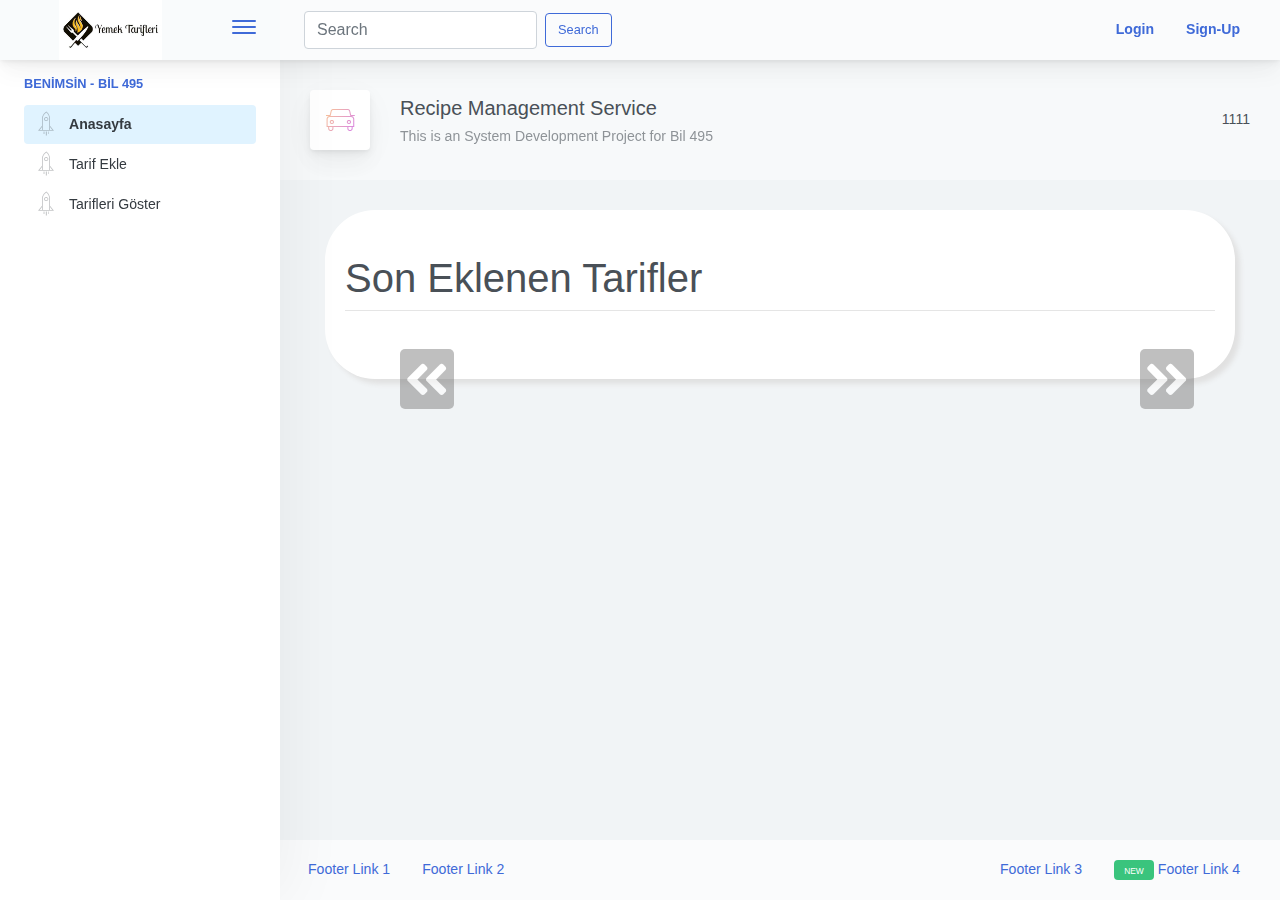
==== commit 56f17dac: "logo added and theme setting removed" ====
--- a/index.html
+++ b/index.html
@@ -95,7 +95,6 @@
             </div>
         </div>
     </div>
-
     <div class="app-main">
         <div class="app-sidebar sidebar-shadow">
             <div class="app-header__logo">
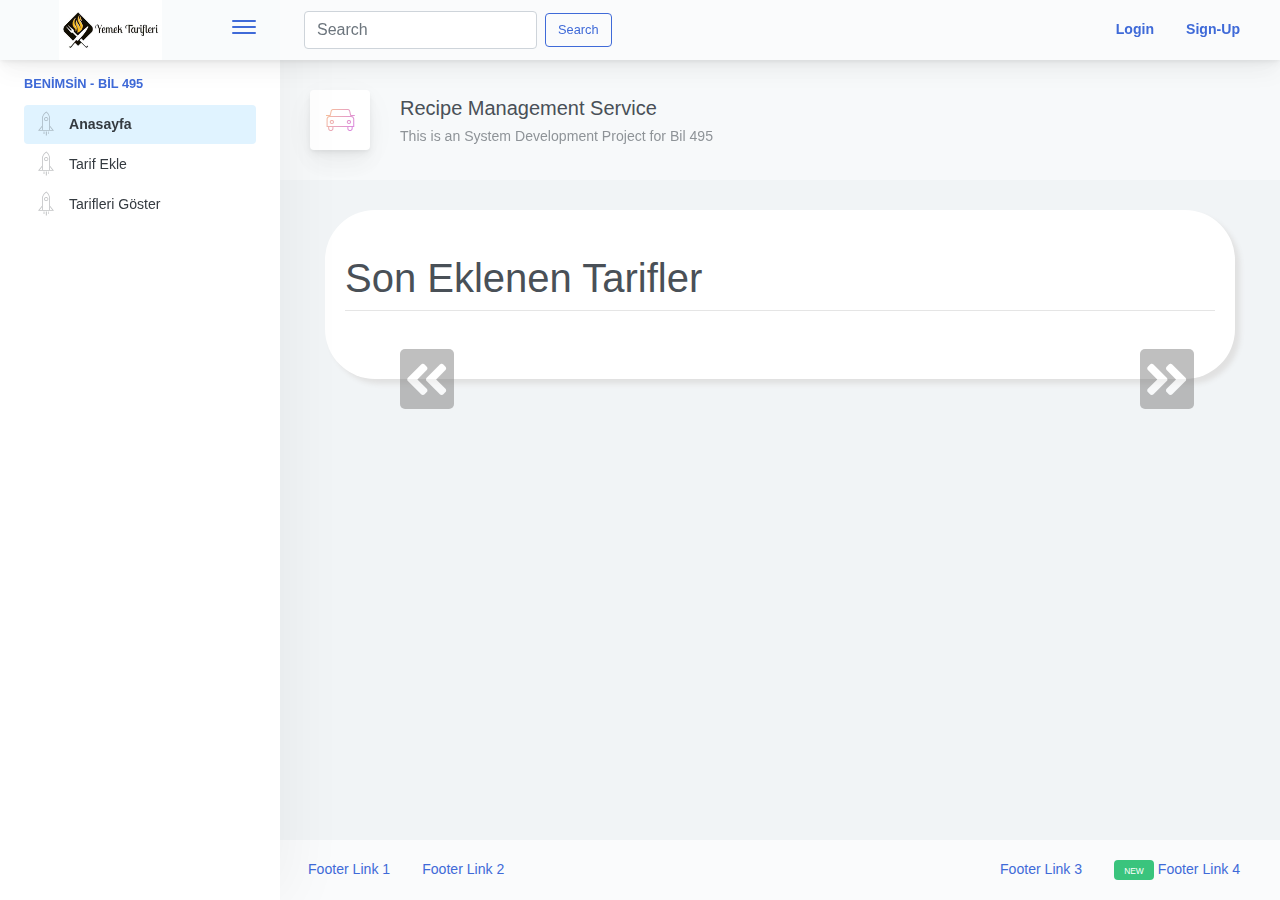
==== commit 5d73522c: "removed dummy text" ====
--- a/index.html
+++ b/index.html
@@ -165,7 +165,7 @@
                             </div>
                         </div>
                         <div class="page-title-actions">
-                            1111
+
                         </div>
                     </div>
                 </div>
